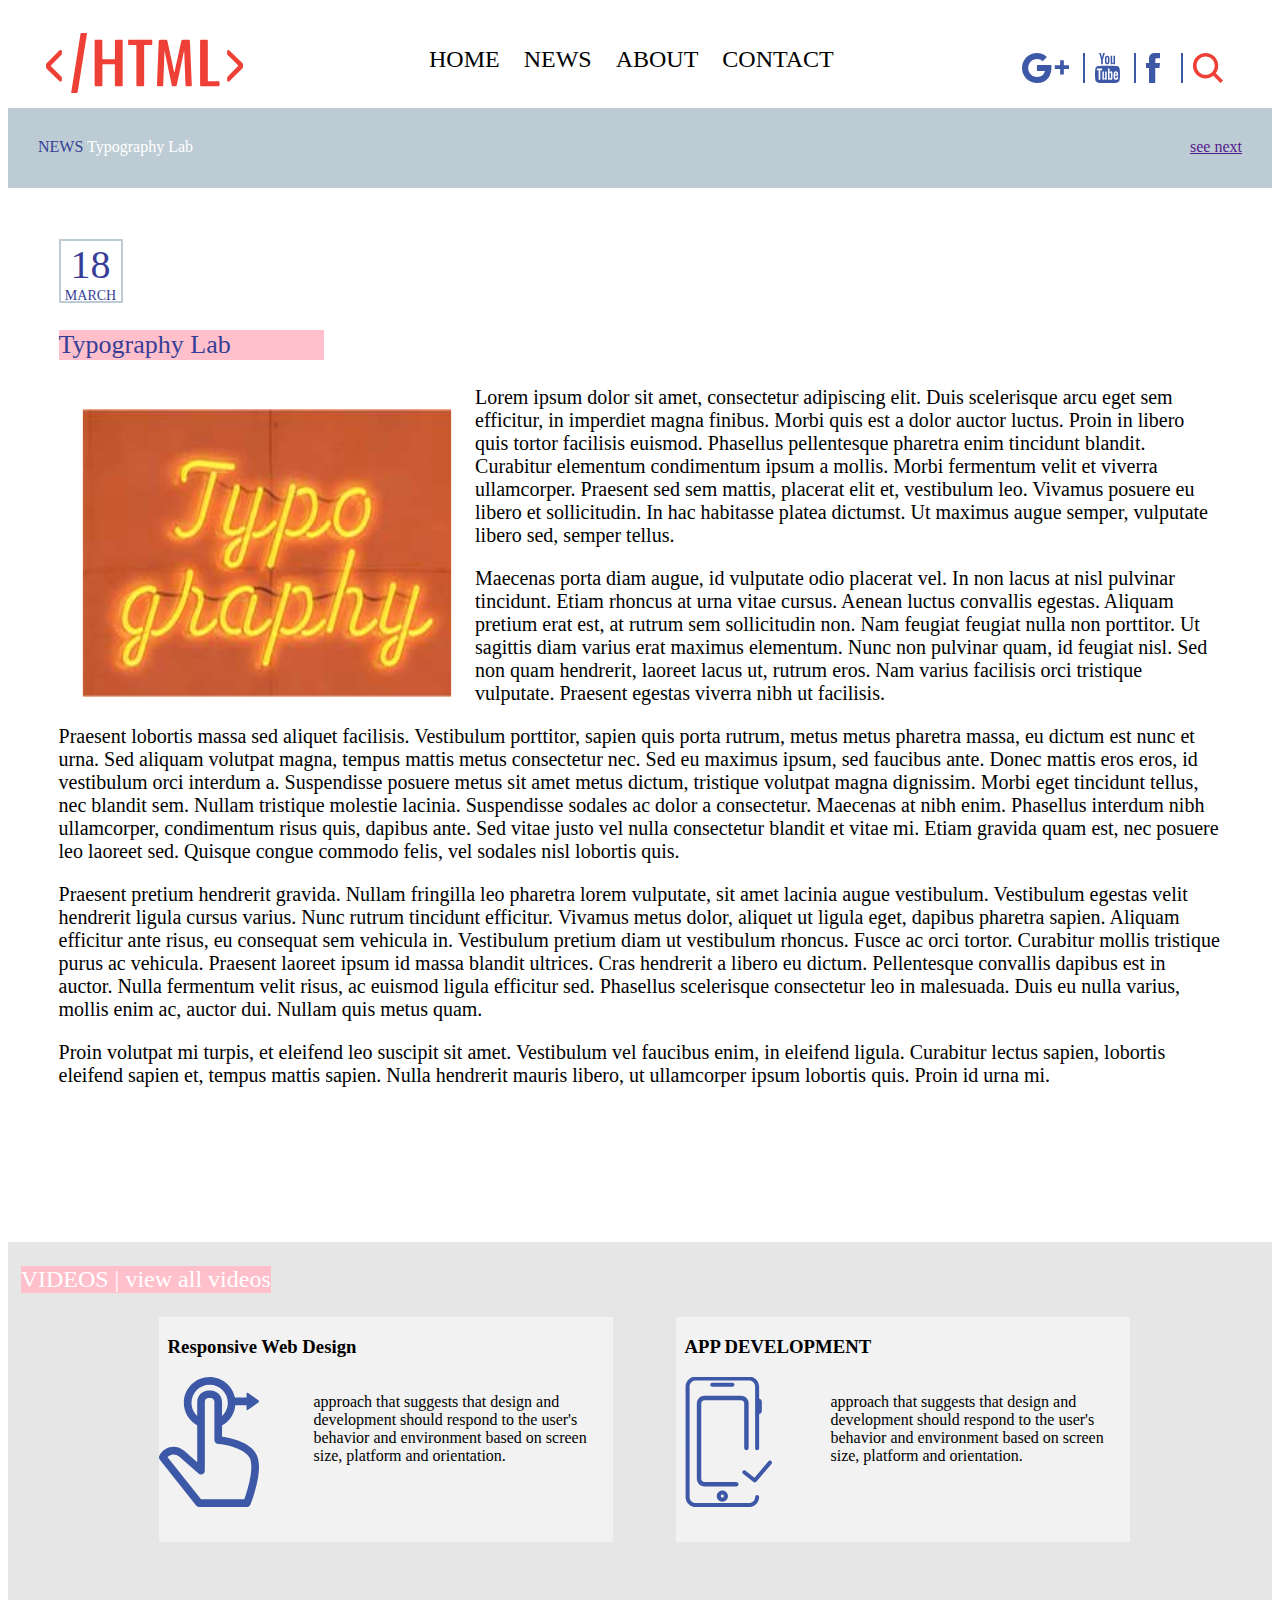
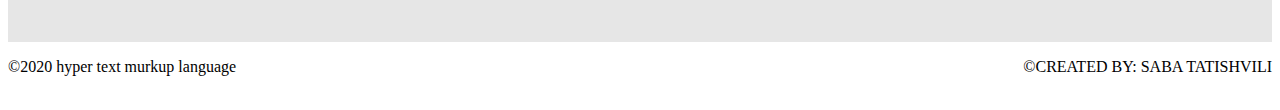
==== about.html @ c066692e "add about page" ====
<!DOCTYPE html>
<html lang="en">
<head>
	<link rel="stylesheet" type="text/css" href="css/eset.css">
	<link rel="stylesheet" type="text/css" href="css/style.css">
	<link rel="icon" type="text/css" href="images/bell.png">
	<meta charset="UTF-8">
	<title>New Year About</title>
</head>
<body>
	<header>
		<a href="index.html"> <img class="htmllogo" src="images/htmllogo.svg" alt="HTML LOGO"> </a> 
		<ul class="ul">
			<li  class="li"> <a class="liTAGa" href="index.html">HOME</a></li>
			<li  class="li"> <a class="liTAGa" href="news.html">NEWS</a></li>
			<li  class="li"> <a class="liTAGa" href="about.html">ABOUT</a></li>
			<li  class="li"> <a class="liTAGa" href="index.html">CONTACT</a></li>
		</ul>
		<div class="headersociallogos">
		    <a href="https://www.google.com/"> <img class="googlelogo" src="images/googlelogo.svg"></a>
		    <a href="https://www.youtube.com/"> <img class="headerlogos" src="images/youtubelogo.svg"></a>
		    <a href="https://www.facebook.com/"> <img class="headerlogos" src="images/facebooklogo.svg"></a>
		    <button class="button1" onclick="myFunction()"><img class="searchlogo" src="images/searchlogo.svg"></button> 
		    <script>function myFunction() {alert("UNDER CONSTRUCTION!");}
            </script>
		</div>
	</header>
	<div class="afterheaderdiv">
		<p class="afterheaderdivp">NEWS    <span class="afterheaderdivspan">Typography Lab </span> </p>
		<a class="afterheaderdiva" href="">see next</a>
	</div>
	<div class="aboutmaindiv">
	   <div class="aboutdiv">
		  <p class="aboutdivp"> 18 </p>
		  <p class="aboutdivp2">MARCH</p>
	   </div>
	   <p class="p">Typography Lab</p>
	   <div>
	   	<img class="typologo" src="images/typographylogo.svg">
	   	<p class="aboutmaindivp"> Lorem ipsum dolor sit amet, consectetur adipiscing elit. Duis scelerisque arcu eget sem efficitur, in imperdiet magna finibus. Morbi quis est a dolor auctor luctus. Proin in libero quis tortor facilisis euismod. Phasellus pellentesque pharetra enim tincidunt blandit. Curabitur elementum condimentum ipsum a mollis. Morbi fermentum velit et viverra ullamcorper. Praesent sed sem mattis, placerat elit et, vestibulum leo. Vivamus posuere eu libero et sollicitudin. In hac habitasse platea dictumst. Ut maximus augue semper, vulputate libero sed, semper tellus. </p>

<p class="aboutmaindivp">Maecenas porta diam augue, id vulputate odio placerat vel. In non lacus at nisl pulvinar tincidunt. Etiam rhoncus at urna vitae cursus. Aenean luctus convallis egestas. Aliquam pretium erat est, at rutrum sem sollicitudin non. Nam feugiat feugiat nulla non porttitor. Ut sagittis diam varius erat maximus elementum. Nunc non pulvinar quam, id feugiat nisl. Sed non quam hendrerit, laoreet lacus ut, rutrum eros. Nam varius facilisis orci tristique vulputate. Praesent egestas viverra nibh ut facilisis.</p>

<p class="aboutmaindivp">Praesent lobortis massa sed aliquet facilisis. Vestibulum porttitor, sapien quis porta rutrum, metus metus pharetra massa, eu dictum est nunc et urna. Sed aliquam volutpat magna, tempus mattis metus consectetur nec. Sed eu maximus ipsum, sed faucibus ante. Donec mattis eros eros, id vestibulum orci interdum a. Suspendisse posuere metus sit amet metus dictum, tristique volutpat magna dignissim. Morbi eget tincidunt tellus, nec blandit sem. Nullam tristique molestie lacinia. Suspendisse sodales ac dolor a consectetur. Maecenas at nibh enim. Phasellus interdum nibh ullamcorper, condimentum risus quis, dapibus ante. Sed vitae justo vel nulla consectetur blandit et vitae mi. Etiam gravida quam est, nec posuere leo laoreet sed. Quisque congue commodo felis, vel sodales nisl lobortis quis.</p>

<p class="aboutmaindivp">Praesent pretium hendrerit gravida. Nullam fringilla leo pharetra lorem vulputate, sit amet lacinia augue vestibulum. Vestibulum egestas velit hendrerit ligula cursus varius. Nunc rutrum tincidunt efficitur. Vivamus metus dolor, aliquet ut ligula eget, dapibus pharetra sapien. Aliquam efficitur ante risus, eu consequat sem vehicula in. Vestibulum pretium diam ut vestibulum rhoncus. Fusce ac orci tortor. Curabitur mollis tristique purus ac vehicula. Praesent laoreet ipsum id massa blandit ultrices. Cras hendrerit a libero eu dictum. Pellentesque convallis dapibus est in auctor. Nulla fermentum velit risus, ac euismod ligula efficitur sed. Phasellus scelerisque consectetur leo in malesuada. Duis eu nulla varius, mollis enim ac, auctor dui. Nullam quis metus quam.</p>

<p class="aboutmaindivp">Proin volutpat mi turpis, et eleifend leo suscipit sit amet. Vestibulum vel faucibus enim, in eleifend ligula. Curabitur lectus sapien, lobortis eleifend sapien et, tempus mattis sapien. Nulla hendrerit mauris libero, ut ullamcorper ipsum lobortis quis. Proin id urna mi. </p>
	  </div>



	</div>
	






	<div class="forthdiv">
		<p class="forthdivp">VIDEOS | view all videos</p>
		<div class="forthfirstdiv"> 
		  <div class="forthminidiv">
			 <h3 class="forthminidivh3"> Responsive Web Design</h3>
			 <img class="forthminidivlogo" src="images/fingerlogo.svg" alt="fingerlogo">
			 <p class="forthminidivp">approach that suggests that design and development should respond to the user's behavior and environment based on screen size, platform and orientation.</p>
		  </div>
		  <div class="forthminidiv">
			 <h3 class="forthminidivh3"> APP DEVELOPMENT</h3>
			 <img class="forthminidivlogo" src="images/phonelogo.svg" alt="phonelogo">
			 <p class="forthminidivp">approach that suggests that design and development should respond to the user's behavior and environment based on screen size, platform and orientation.</p>
		  </div>
		</div>
	</div>
	<footer class="footerbox">
		<p class="footerboxp1">©2020 hyper text murkup language</p>
		<p class="footerboxp2">©CREATED BY: SABA TATISHVILI</p>
		
	</footer>

</body>
</html>
---- css/style.css ----
.headerlogos {
	height: 30px;
	margin-left: 10px;
	border-left: 2px solid #3D58A6;
	padding-left: 10px;
}
.headerlogos:hover {
	height: 40px;
}
.headersociallogos {
	float: right;
	width: 250px;
	margin-top: 3%;
	height: 50px;
}
.htmllogo {
	height: 60px;
	float: left;
	margin: 2% 0 0 3%;
}
.li {
	font-size:  24px;
	color: #3D58A6;
	display: inline-block;
	margin-left: 4%;
	text-decoration: none;
	color: black;
}
.ul {
	height: 20px;
	width: 500px;
	display: inline-block;
	margin-left: 10%;
	margin-top: 3%
}
header {
	height: 100px;
	position: sticky;
	top: 0%;
	background-color: white;
}
.googlelogo {
	height: 30px;
}
.googlelogo:hover {
	height: 40px;
}
.searchlogo {
	height: 30px;
	margin-left: 10px;
	border-left: 2px solid #3D58A6;
	padding-left: 10px;
}
.searchlogo:hover {
	height: 40px;
}
.liTAGa {
	text-decoration: none;
	font-size: 24px;
	color: black;
}
.liTAGa:hover {
	color: gray;
}
.firstmaindiv {
	height: 520px;
	background-color: #E6E6E6;
}
.computerlogo {
	width: 1170px;
	margin: 3% 2% 3% 3.5%;
}
.seconddiv {
	background-color: #363E97;
	height: 500px;
	padding: 2%;
}
.secondminidiv {
	display: inline-flex;
	background-color: white;
	width: 570px;
	height: 320px;
	margin: 6% 0% 0% 1.5%;
	justify-content: center;
}
.secondmaindivp {
	margin-top: 25%;
}
.seconddivp {
	color: white;
	font-size: 24px;
	background-color: pink;
	width: 252px;
	margin: 2% 0 0.2% 2%;
	clear: none;
}
.thirddiv {
	height: 450px;
	background-color: #BDCCD4;
	padding: 4%;
	justify-content: center;
}
.thirdminidiv {
	width: 270px;
	height: 270px;
	background-color: #E6E6E6;
	display: inline-block;
	margin: 6% 1% 0 0;
}
.thirdminidivimg {
	width: 270px;
	height: 210px;
	display: inline-block;
	justify-content: center;
}
.thirdminidivp {
	text-align: center;
}
.thirdivp {
	color: white; 
	font-size: 24px;
	margin-left: 1%;
    background-color: pink;
    width: 220px;
}
.forthdiv {
	background-color: #E6E6E6;
	height: 400px;
	width: 100%;
	padding: 0%;
}
.forthdivp {
	color: white;
	font-size: 24px;
	background-color: pink;
	display: inline-block;
	margin-left: 1%;
}
.forthminidiv {
	height: 225px;
	width: 517px;
	background-color: #F2F2F2;
	margin: 0 0 0 6%;
	align-items: 
}
.forthminidivlogo {
    width: 100.873px;
    height: 130.500px;
}
.forthfirstdiv {
	display: inline-flex;
	margin-left: 7%;
}
.forthminidivh3 {
	margin-left: 2%;
}
.forthminidivp {
	display: inline-block;
	width: 300px;
	float: right;
}
.footerbox {
	height: 60px;
}
.footerboxp1 {
	float: left;
}
.footerboxp2 {
	float: right;
}
.button1 {
  background-color: white;
  border: none;
  color: red;
  padding: 5px 5px;
  text-align: center;
  text-decoration: none;
  display: inline-block;
  font-size: 16px;
  margin: 2px 2px;
  cursor: pointer;
}
.thirddivnews {
	height: 900px;
	background-color: #BDCCD4;
	padding: 4%;
	justify-content: center;
}
.loadmorebutton {
	background-color: #83939B;
    border: none;
    color: #FFFFFF;
    text-align: center;
    font-size: 28px;
    padding: 20px;
    width: 200px;
    transition: all 0.5s;
    cursor: pointer;
    margin: 5px;
    margin: 5% 5% 5% 40%;
}
.forminibox {
	width: 113px;
	height: 22px;
}
.afterheaderdiv {
	height: 80px;
	background-color: #BDCCD4;
}
.afterheaderdiva {
	float: right;
	display: inline-block;
	margin: 30px 30px 0 0;
}
.afterheaderdivp {
	float: left;
	color: #363E97;
	display: inline-block;
    margin: 30px 0 0 30px;
}
.afterheaderdivspan {
	color: white;
}
.aboutdiv {
	width: 60px;
	height: 60px;
	border: 2px solid #BDCCD4;
	display: inline-block;
	text-align: center;
}
.aboutdivp {
	font-size: 40px;
	margin: 0 0 0 0;
	color: #363E97;
}
.aboutdivp2 {
	font-size: 14px;
	margin: 0 0 0 0;
	color: #363E97;
}
.p {
	background-color: pink;
	font-size: 26px;
	color: #363E97;
	width: 265px;
}
.aboutmaindiv {
	padding: 4%;
	height: 953px;
}
.typologo {
	width: 370px;
	height: 287.778px;
	float: left;
	padding: 2%;
}
.aboutmaindivp {
	font-size: 20px;

}
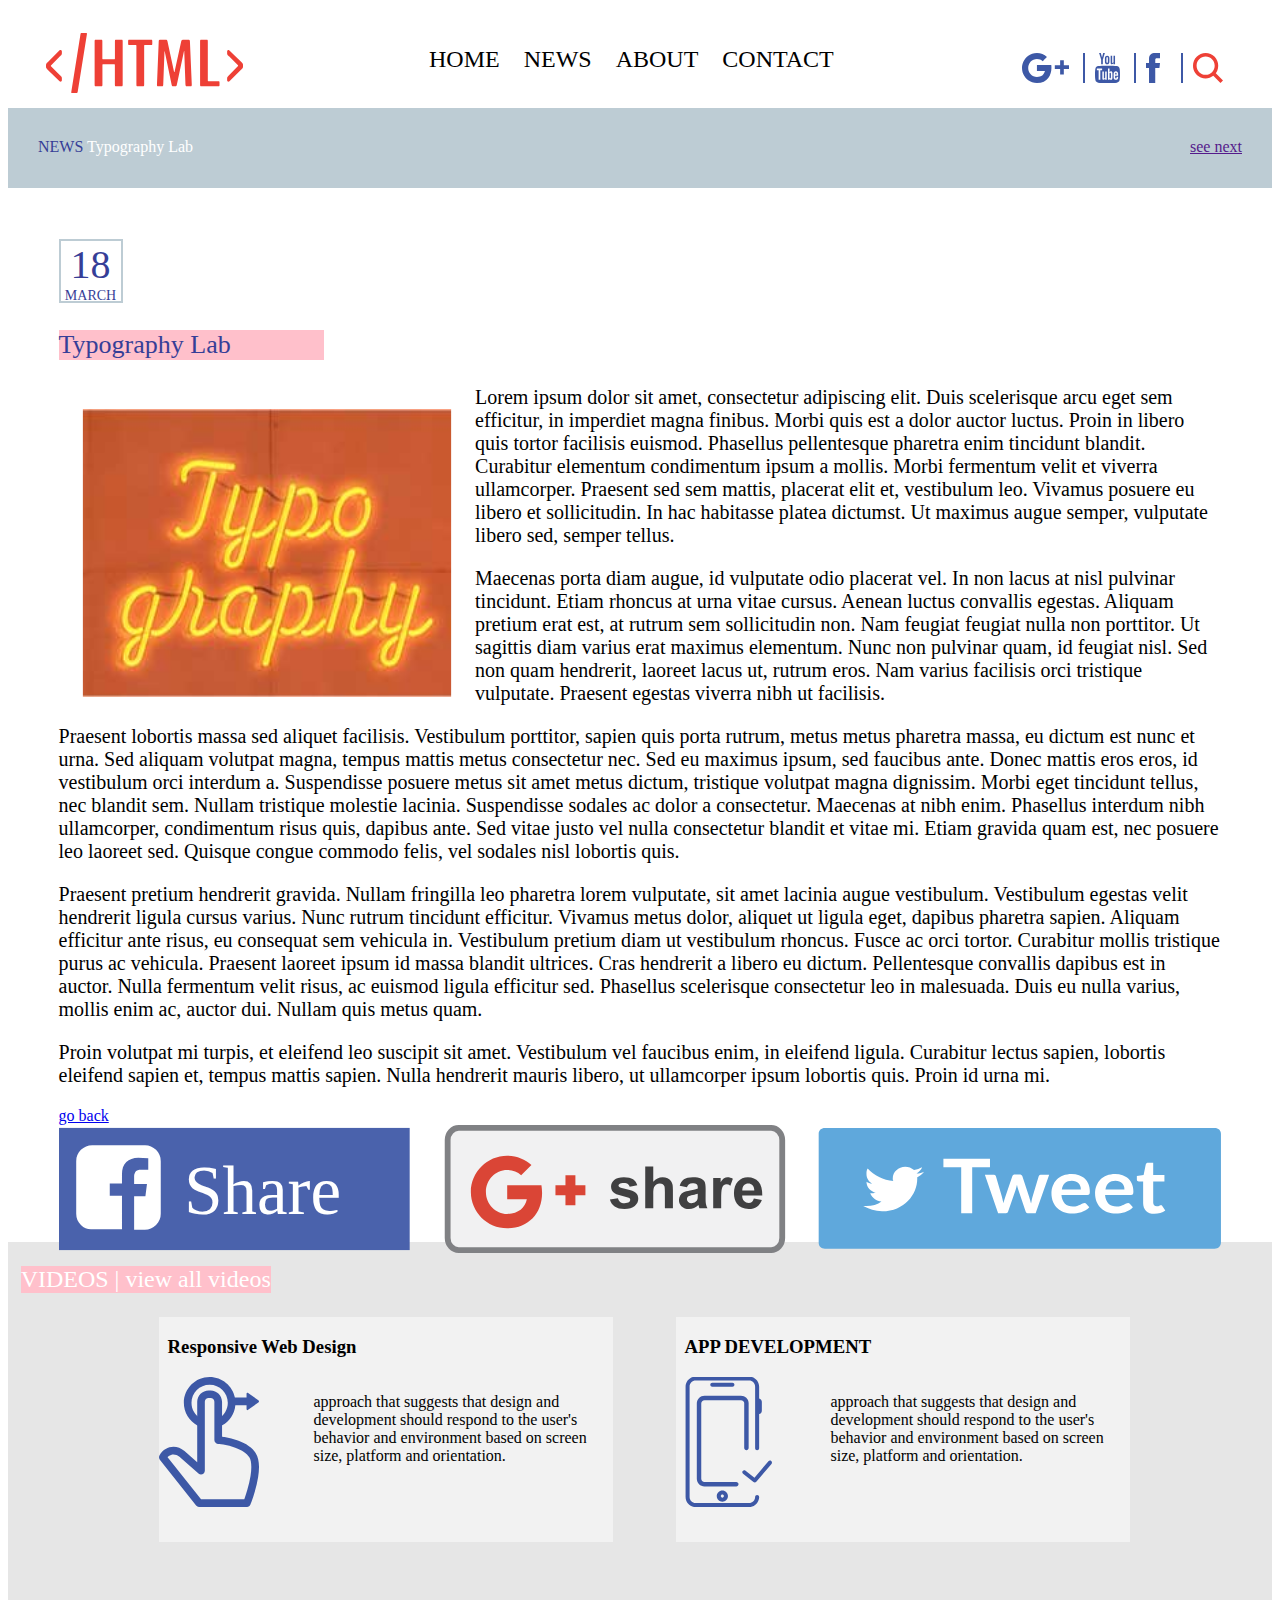
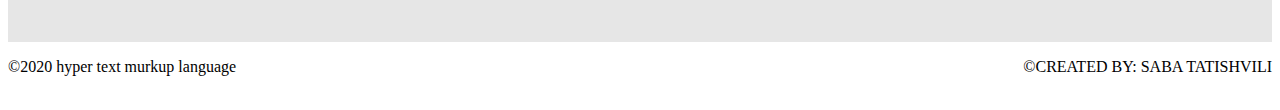
==== commit 8030415d: "name changing" ====
--- a/about.html
+++ b/about.html
@@ -36,16 +36,20 @@
 	   </div>
 	   <p class="p">Typography Lab</p>
 	   <div>
-	   	<img class="typologo" src="images/typographylogo.svg">
-	   	<p class="aboutmaindivp"> Lorem ipsum dolor sit amet, consectetur adipiscing elit. Duis scelerisque arcu eget sem efficitur, in imperdiet magna finibus. Morbi quis est a dolor auctor luctus. Proin in libero quis tortor facilisis euismod. Phasellus pellentesque pharetra enim tincidunt blandit. Curabitur elementum condimentum ipsum a mollis. Morbi fermentum velit et viverra ullamcorper. Praesent sed sem mattis, placerat elit et, vestibulum leo. Vivamus posuere eu libero et sollicitudin. In hac habitasse platea dictumst. Ut maximus augue semper, vulputate libero sed, semper tellus. </p>
+	    	<img class="typologo" src="images/typographylogo.svg">
+	   	    <p class="aboutmaindivp"> Lorem ipsum dolor sit amet, consectetur adipiscing elit. Duis scelerisque arcu eget sem efficitur, in imperdiet magna finibus. Morbi quis est a dolor auctor luctus. Proin in libero quis tortor facilisis euismod. Phasellus pellentesque pharetra enim tincidunt blandit. Curabitur elementum condimentum ipsum a mollis. Morbi fermentum velit et viverra ullamcorper. Praesent sed sem mattis, placerat elit et, vestibulum leo. Vivamus posuere eu libero et sollicitudin. In hac habitasse platea dictumst. Ut maximus augue semper, vulputate libero sed, semper tellus. </p>
 
-<p class="aboutmaindivp">Maecenas porta diam augue, id vulputate odio placerat vel. In non lacus at nisl pulvinar tincidunt. Etiam rhoncus at urna vitae cursus. Aenean luctus convallis egestas. Aliquam pretium erat est, at rutrum sem sollicitudin non. Nam feugiat feugiat nulla non porttitor. Ut sagittis diam varius erat maximus elementum. Nunc non pulvinar quam, id feugiat nisl. Sed non quam hendrerit, laoreet lacus ut, rutrum eros. Nam varius facilisis orci tristique vulputate. Praesent egestas viverra nibh ut facilisis.</p>
+            <p class="aboutmaindivp">Maecenas porta diam augue, id vulputate odio placerat vel. In non lacus at nisl pulvinar tincidunt. Etiam rhoncus at urna vitae cursus. Aenean luctus convallis egestas. Aliquam pretium erat est, at rutrum sem sollicitudin non. Nam feugiat feugiat nulla non porttitor. Ut sagittis diam varius erat maximus elementum. Nunc non pulvinar quam, id feugiat nisl. Sed non quam hendrerit, laoreet lacus ut, rutrum eros. Nam varius facilisis orci tristique vulputate. Praesent egestas viverra nibh ut facilisis.</p>
 
-<p class="aboutmaindivp">Praesent lobortis massa sed aliquet facilisis. Vestibulum porttitor, sapien quis porta rutrum, metus metus pharetra massa, eu dictum est nunc et urna. Sed aliquam volutpat magna, tempus mattis metus consectetur nec. Sed eu maximus ipsum, sed faucibus ante. Donec mattis eros eros, id vestibulum orci interdum a. Suspendisse posuere metus sit amet metus dictum, tristique volutpat magna dignissim. Morbi eget tincidunt tellus, nec blandit sem. Nullam tristique molestie lacinia. Suspendisse sodales ac dolor a consectetur. Maecenas at nibh enim. Phasellus interdum nibh ullamcorper, condimentum risus quis, dapibus ante. Sed vitae justo vel nulla consectetur blandit et vitae mi. Etiam gravida quam est, nec posuere leo laoreet sed. Quisque congue commodo felis, vel sodales nisl lobortis quis.</p>
+            <p class="aboutmaindivp">Praesent lobortis massa sed aliquet facilisis. Vestibulum porttitor, sapien quis porta rutrum, metus metus pharetra massa, eu dictum est nunc et urna. Sed aliquam volutpat magna, tempus mattis metus consectetur nec. Sed eu maximus ipsum, sed faucibus ante. Donec mattis eros eros, id vestibulum orci interdum a. Suspendisse posuere metus sit amet metus dictum, tristique volutpat magna dignissim. Morbi eget tincidunt tellus, nec blandit sem. Nullam tristique molestie lacinia. Suspendisse sodales ac dolor a consectetur. Maecenas at nibh enim. Phasellus interdum nibh ullamcorper, condimentum risus quis, dapibus ante. Sed vitae justo vel nulla consectetur blandit et vitae mi. Etiam gravida quam est, nec posuere leo laoreet sed. Quisque congue commodo felis, vel sodales nisl lobortis quis.</p>
 
-<p class="aboutmaindivp">Praesent pretium hendrerit gravida. Nullam fringilla leo pharetra lorem vulputate, sit amet lacinia augue vestibulum. Vestibulum egestas velit hendrerit ligula cursus varius. Nunc rutrum tincidunt efficitur. Vivamus metus dolor, aliquet ut ligula eget, dapibus pharetra sapien. Aliquam efficitur ante risus, eu consequat sem vehicula in. Vestibulum pretium diam ut vestibulum rhoncus. Fusce ac orci tortor. Curabitur mollis tristique purus ac vehicula. Praesent laoreet ipsum id massa blandit ultrices. Cras hendrerit a libero eu dictum. Pellentesque convallis dapibus est in auctor. Nulla fermentum velit risus, ac euismod ligula efficitur sed. Phasellus scelerisque consectetur leo in malesuada. Duis eu nulla varius, mollis enim ac, auctor dui. Nullam quis metus quam.</p>
-
-<p class="aboutmaindivp">Proin volutpat mi turpis, et eleifend leo suscipit sit amet. Vestibulum vel faucibus enim, in eleifend ligula. Curabitur lectus sapien, lobortis eleifend sapien et, tempus mattis sapien. Nulla hendrerit mauris libero, ut ullamcorper ipsum lobortis quis. Proin id urna mi. </p>
+            <p class="aboutmaindivp">Praesent pretium hendrerit gravida. Nullam fringilla leo pharetra lorem vulputate, sit amet lacinia augue vestibulum. Vestibulum egestas velit hendrerit ligula cursus varius. Nunc rutrum tincidunt efficitur. Vivamus metus dolor, aliquet ut ligula eget, dapibus pharetra sapien. Aliquam efficitur ante risus, eu consequat sem vehicula in. Vestibulum pretium diam ut vestibulum rhoncus. Fusce ac orci tortor. Curabitur mollis tristique purus ac vehicula. Praesent laoreet ipsum id massa blandit ultrices. Cras hendrerit a libero eu dictum. Pellentesque convallis dapibus est in auctor. Nulla fermentum velit risus, ac euismod ligula efficitur sed. Phasellus scelerisque consectetur leo in malesuada. Duis eu nulla varius, mollis enim ac, auctor dui. Nullam quis metus quam.</p>
+ 
+            <p class="aboutmaindivp">Proin volutpat mi turpis, et eleifend leo suscipit sit amet. Vestibulum vel faucibus enim, in eleifend ligula. Curabitur lectus sapien, lobortis eleifend sapien et, tempus mattis sapien. Nulla hendrerit mauris libero, ut ullamcorper ipsum lobortis quis. Proin id urna mi. </p>
+	  </div>
+	  <div class="aboutdiv4">
+	  	<a class="abouta" href="news.html">go back</a>
+	  	<img src="images/socialmediatype2.svg">
 	  </div>
 
 
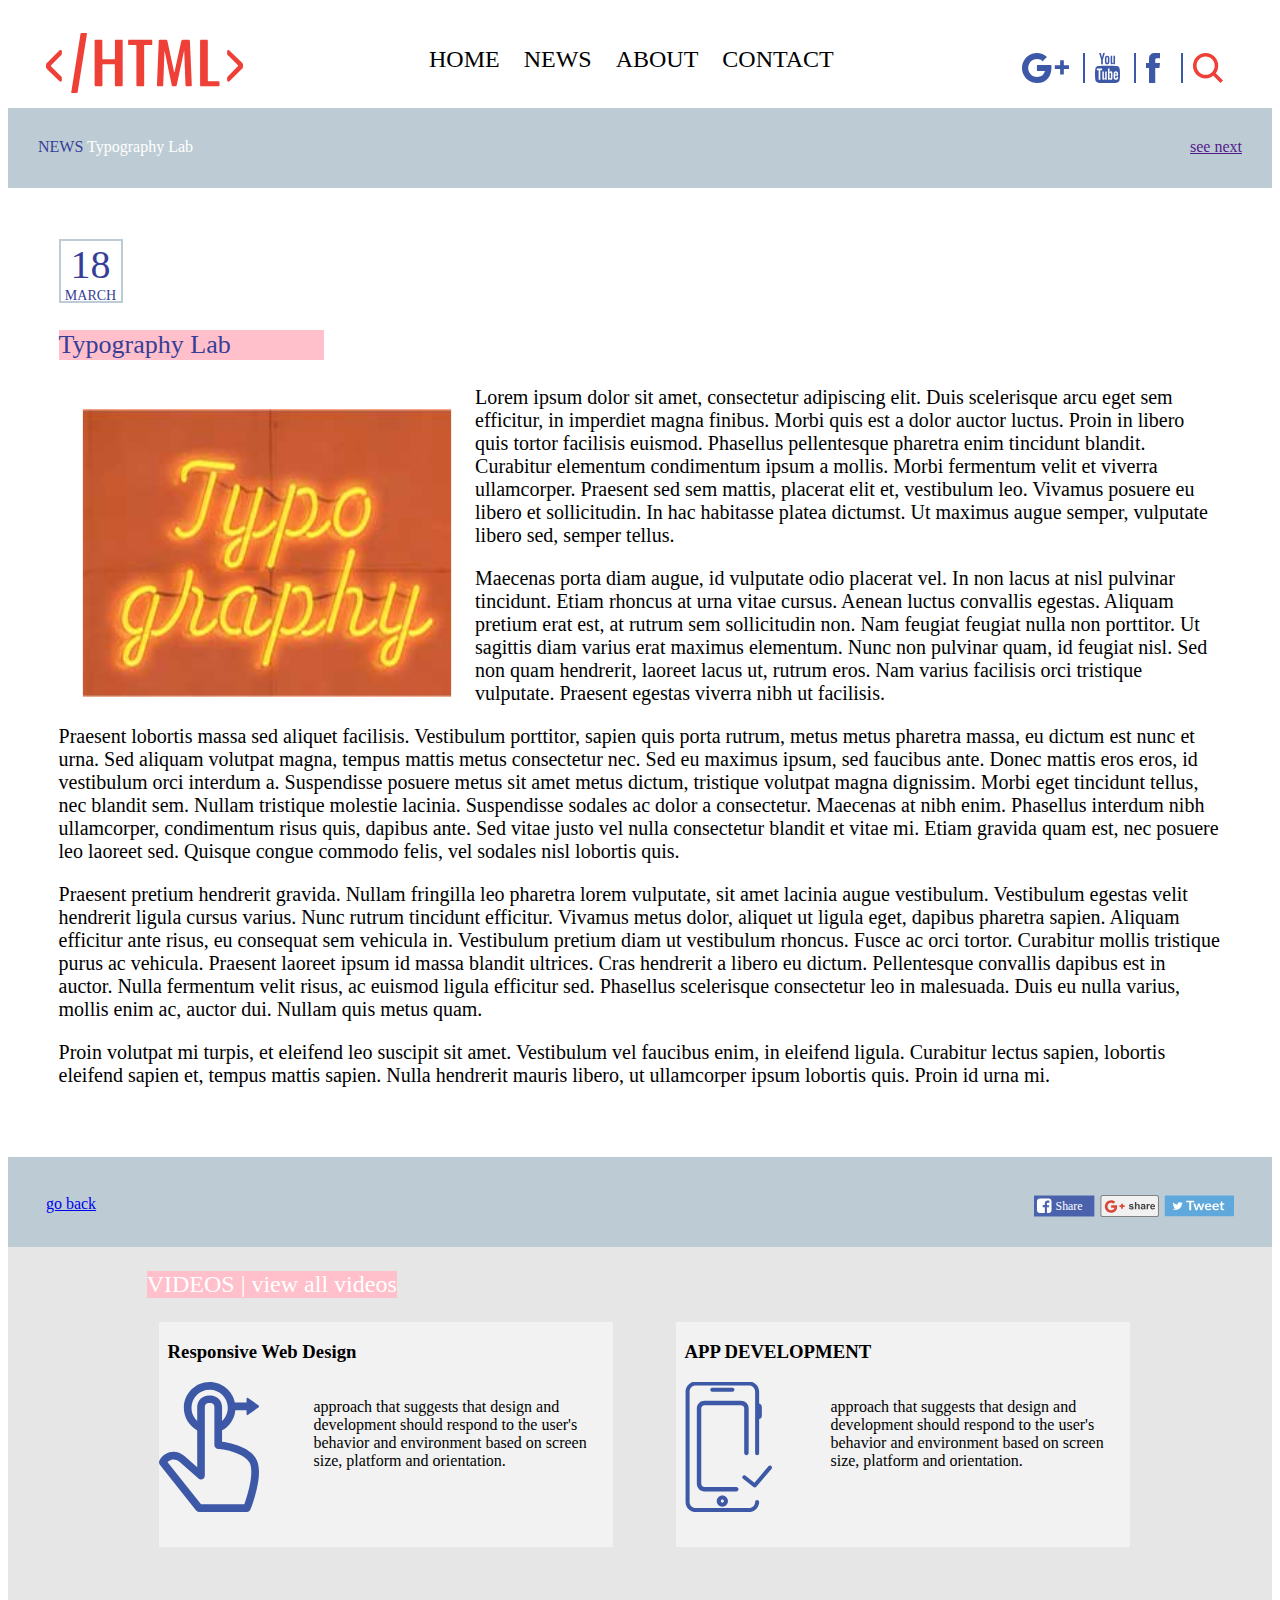
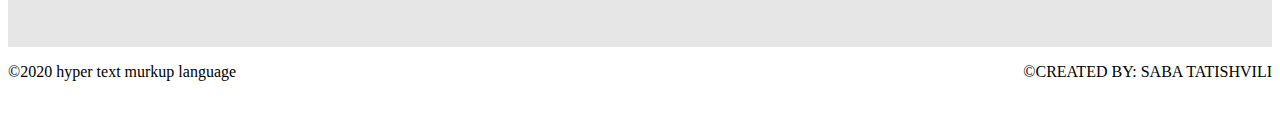
==== commit fc5a7f06: "add about page" ====
--- a/about.html
+++ b/about.html
@@ -5,7 +5,7 @@
 	<link rel="stylesheet" type="text/css" href="css/style.css">
 	<link rel="icon" type="text/css" href="images/bell.png">
 	<meta charset="UTF-8">
-	<title>New Year About</title>
+	<title>New Year typography</title>
 </head>
 <body>
 	<header>
@@ -13,7 +13,7 @@
 		<ul class="ul">
 			<li  class="li"> <a class="liTAGa" href="index.html">HOME</a></li>
 			<li  class="li"> <a class="liTAGa" href="news.html">NEWS</a></li>
-			<li  class="li"> <a class="liTAGa" href="about.html">ABOUT</a></li>
+			<li  class="li"> <a class="liTAGa" href="about1.html">ABOUT</a></li>
 			<li  class="li"> <a class="liTAGa" href="index.html">CONTACT</a></li>
 		</ul>
 		<div class="headersociallogos">
@@ -47,14 +47,11 @@
  
             <p class="aboutmaindivp">Proin volutpat mi turpis, et eleifend leo suscipit sit amet. Vestibulum vel faucibus enim, in eleifend ligula. Curabitur lectus sapien, lobortis eleifend sapien et, tempus mattis sapien. Nulla hendrerit mauris libero, ut ullamcorper ipsum lobortis quis. Proin id urna mi. </p>
 	  </div>
+	</div>
 	  <div class="aboutdiv4">
 	  	<a class="abouta" href="news.html">go back</a>
-	  	<img src="images/socialmediatype2.svg">
+	  	<img class="socialmediatype2" src="images/socialmediatype2.svg" alt="socialmedia">
 	  </div>
-
-
-
-	</div>
 	
 
 
--- a/css/style.css
+++ b/css/style.css
@@ -207,6 +207,10 @@
 	height: 80px;
 	background-color: #BDCCD4;
 }
+.afterheaderdiv2 {
+	height: 80px;
+	background-color: #EE4036;
+}
 .afterheaderdiva {
 	float: right;
 	display: inline-block;
@@ -246,7 +250,6 @@
 }
 .aboutmaindiv {
 	padding: 4%;
-	height: 953px;
 }
 .typologo {
 	width: 370px;
@@ -258,21 +261,95 @@
 	font-size: 20px;
 
 }
-
-
-
-
-
-
-
-
-
-
-
-
-
-
-
-
-
-
+.aboutdiv4 {
+	height: 90px;
+	background-color:  #BDCCD4;
+}
+.socialmediatype2 {
+	width: 200px;
+	float: right;
+	margin: 3%;
+}
+.abouta {
+	float: left;
+	margin: 3%;
+}
+.darts {
+	width: 200px;
+	height: 200px;
+	margin: 5% 5% 5% 15%;
+}
+.aboutcomputer {
+	width: 300px;
+}
+.rocket {
+	width: 194px;
+	height: 194.009px;
+	margin: 5% 5% 5% 15%;
+}
+.about1div {
+	display: flex;
+
+}
+.rocketdiv {
+	width: 250px;
+	height: 250px;
+	border: 2px solid red;
+	padding: 10%;
+}
+.aboutcomputermain {
+	width: 300px;
+	height: 300px;
+	border: 2px solid red;
+	padding: 10%;
+}
+.about1minidiv {
+	margin: 5%;
+	
+	
+}
+.about2minidiv {
+	margin: 5%;
+
+
+}
+.about3minidiv {
+	margin: 5%;
+}
+.abouth2 {
+	color: red;
+	background-color: pink;
+	display: inline-block;
+}
+.abouthp {
+	color: #58595B;
+	background-color: pink;
+	width: 166px;
+}
+.about1div {
+	border-bottom: 2px solid red;
+}
+.man {
+	height: 170px;
+	margin-left: 9%;
+}
+.abouth3 {
+	color: red;
+	background-color: pink;
+	font-size: 22px;
+    width: 68px;
+    margin-left: 9%;
+    
+}
+.afterabout {
+    padding: 3%;
+}
+
+
+
+
+
+
+
+
+
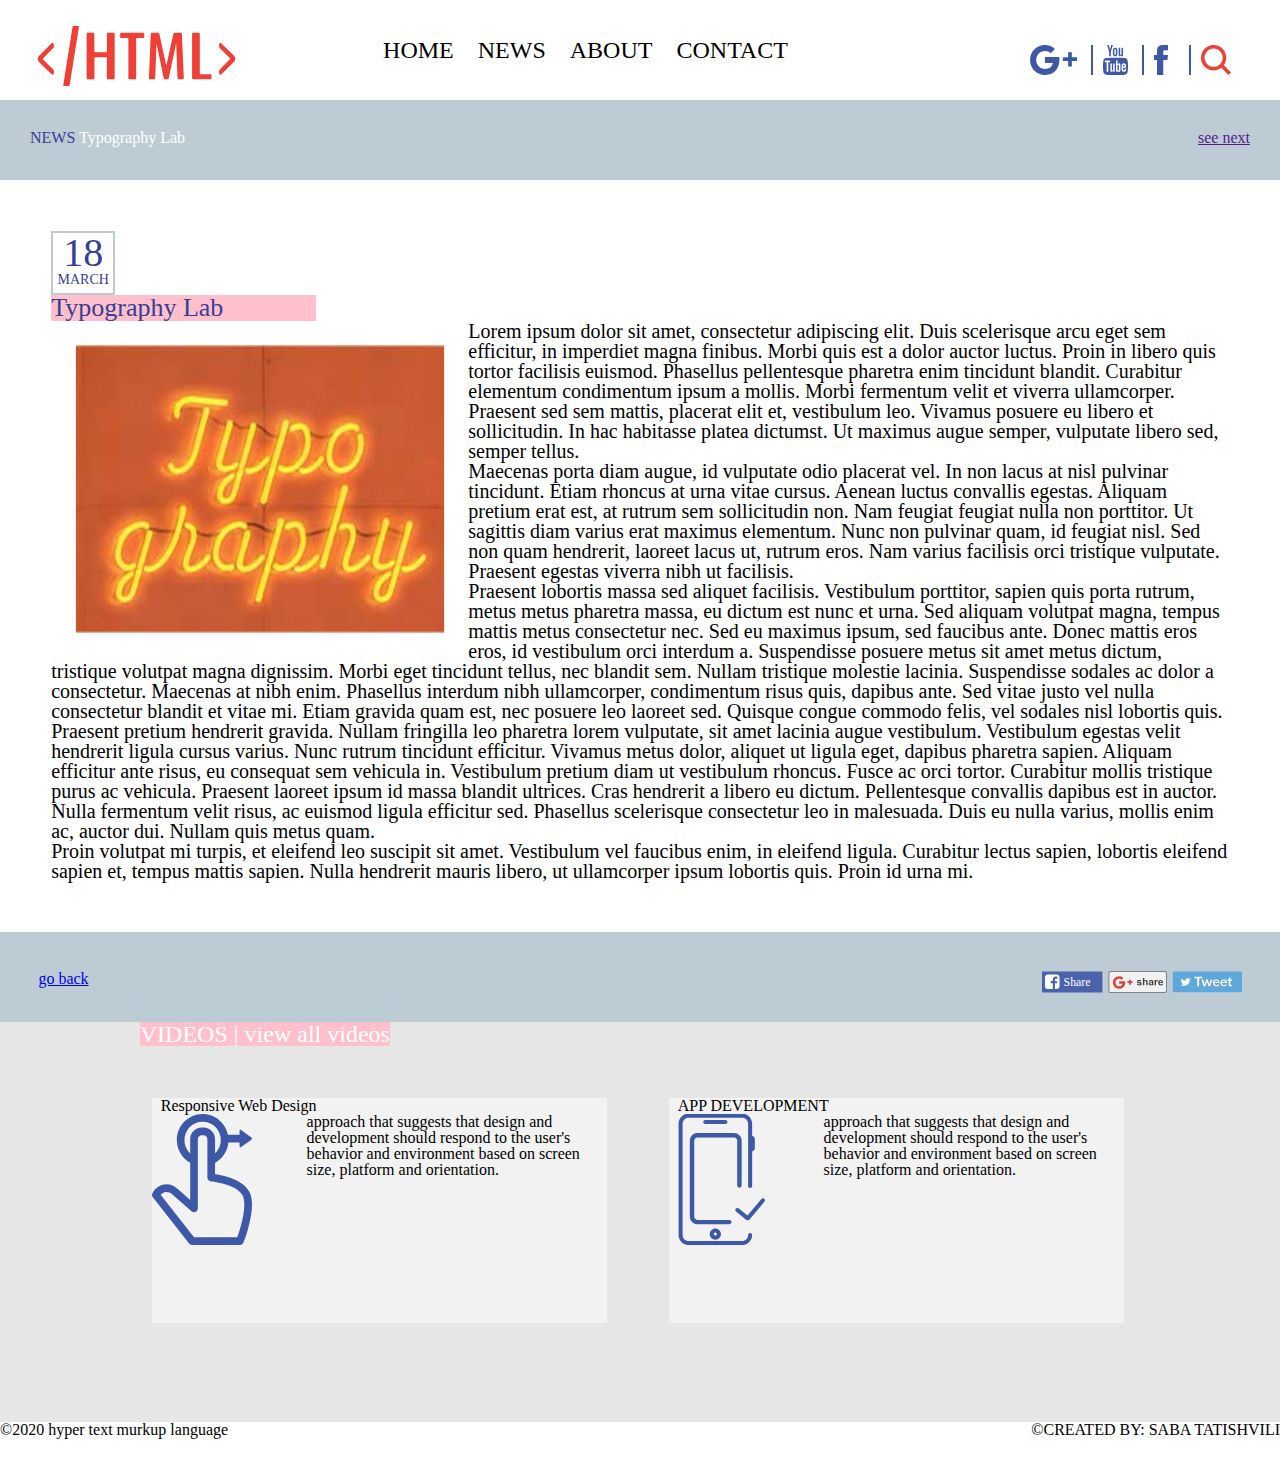
==== commit 2f7cec5a: "99% DONE" ====
--- a/about.html
+++ b/about.html
@@ -1,7 +1,7 @@
 <!DOCTYPE html>
 <html lang="en">
 <head>
-	<link rel="stylesheet" type="text/css" href="css/eset.css">
+	<link rel="stylesheet" type="text/css" href="css/reset.css">
 	<link rel="stylesheet" type="text/css" href="css/style.css">
 	<link rel="icon" type="text/css" href="images/bell.png">
 	<meta charset="UTF-8">
@@ -14,7 +14,7 @@
 			<li  class="li"> <a class="liTAGa" href="index.html">HOME</a></li>
 			<li  class="li"> <a class="liTAGa" href="news.html">NEWS</a></li>
 			<li  class="li"> <a class="liTAGa" href="about1.html">ABOUT</a></li>
-			<li  class="li"> <a class="liTAGa" href="index.html">CONTACT</a></li>
+			<li  class="li"> <a class="liTAGa" href="contact.html">CONTACT</a></li>
 		</ul>
 		<div class="headersociallogos">
 		    <a href="https://www.google.com/"> <img class="googlelogo" src="images/googlelogo.svg"></a>
@@ -51,14 +51,7 @@
 	  <div class="aboutdiv4">
 	  	<a class="abouta" href="news.html">go back</a>
 	  	<img class="socialmediatype2" src="images/socialmediatype2.svg" alt="socialmedia">
-	  </div>
-	
-
-
-
-
-
-
+	</div>
 	<div class="forthdiv">
 		<p class="forthdivp">VIDEOS | view all videos</p>
 		<div class="forthfirstdiv"> 
--- a/css/style.css
+++ b/css/style.css
@@ -140,7 +140,7 @@
 	height: 225px;
 	width: 517px;
 	background-color: #F2F2F2;
-	margin: 0 0 0 6%;
+	margin: 5% 0 0 6%;
 	align-items: 
 }
 .forthminidivlogo {
@@ -344,12 +344,61 @@
 .afterabout {
     padding: 3%;
 }
-
-
-
-
-
-
-
-
-
+.map {
+	background-color: #E6E6E6;
+	padding: 1% 0% 1% 4%;
+}
+.mapframe {
+	width: 1170px;
+	height: 460px;
+
+}
+.bluezonemain {
+	padding: 0 4% 0 4%;
+}
+.bluezone {
+	background-color: #363E97;
+	padding: 4%;
+}
+input[type=text], select, textarea {
+  width: 100%;
+  padding: 12px;
+  border: 1px solid white;
+  border-radius: 4px;
+  box-sizing: border-box;
+  margin-top: 6px;
+  margin-bottom: 16px;
+  resize: vertical;
+}
+
+input[type=submit] {
+  background-color: #4CAF50;
+  color: white;
+  padding: 12px 20px;
+  border: none;
+  border-radius: 4px;
+  cursor: pointer;
+}
+
+input[type=submit]:hover {
+  background-color: #45a049;
+}
+
+.form {
+  border-radius: 5px;
+  background-color: #363E97;
+  padding: 20px;
+  width: 600px;
+  margin: 5% 3% 0% 27%;
+}
+.bluezonep {
+	color: white; 
+	width: 160px;
+	display: flex;
+    flex-direction: column;
+    margin-bottom: 15px;
+}
+.contactinfo {
+	float: left;
+}
+
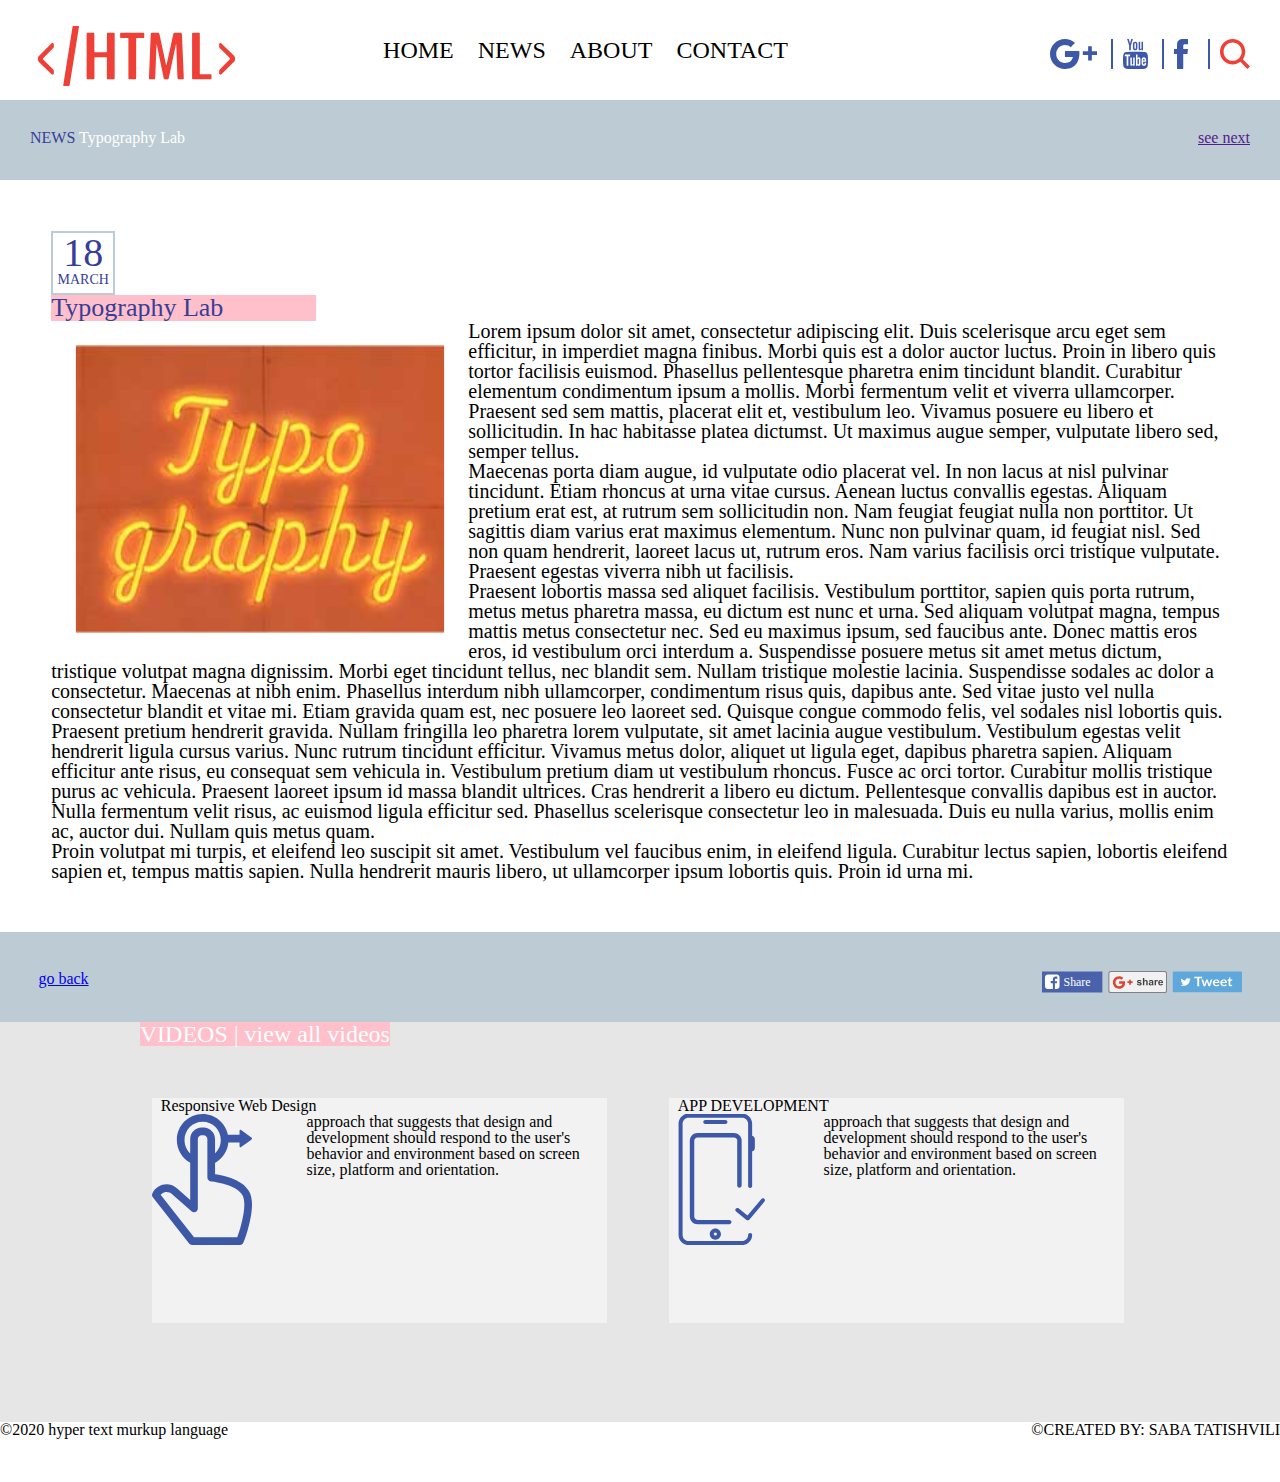
==== commit 0dc50add: "done" ====
--- a/about.html
+++ b/about.html
@@ -20,7 +20,7 @@
 		    <a href="https://www.google.com/"> <img class="googlelogo" src="images/googlelogo.svg"></a>
 		    <a href="https://www.youtube.com/"> <img class="headerlogos" src="images/youtubelogo.svg"></a>
 		    <a href="https://www.facebook.com/"> <img class="headerlogos" src="images/facebooklogo.svg"></a>
-		    <button class="button1" onclick="myFunction()"><img class="searchlogo" src="images/searchlogo.svg"></button> 
+		    <button class="button1" onclick="myFunction()"><img class="headerlogos" src="images/searchlogo.svg"></button> 
 		    <script>function myFunction() {alert("UNDER CONSTRUCTION!");}
             </script>
 		</div>
--- a/css/style.css
+++ b/css/style.css
@@ -3,9 +3,30 @@
 	margin-left: 10px;
 	border-left: 2px solid #3D58A6;
 	padding-left: 10px;
+	animation: scaledown .4s linear;
+	animation-fill-mode: forwards;
 }
 .headerlogos:hover {
-	height: 40px;
+	z-index: 100;
+	animation: scale 1s ease;
+	animation-fill-mode: forwards;
+}
+@keyframes scaledown{
+	0%{
+		-webkit-transform: scale(1.1);
+		transform: scale(1.1);
+	}
+	100%{
+		-webkit-transform: scale(1.0);
+		transform: scale(1.0);
+	}
+}
+@keyframes scale{
+	0%{
+		-webkit-transform: scale(1)
+		transform: scale(1);
+	}
+
 }
 .headersociallogos {
 	float: right;
@@ -41,9 +62,32 @@
 }
 .googlelogo {
 	height: 30px;
-}
+	margin-left: 10px;
+	padding-left: 10px;
+	animation: scaledown .4s linear;
+	animation-fill-mode: forwards;}
 .googlelogo:hover {
-	height: 40px;
+	z-index: 100;
+	animation: scale 1s ease;
+	animation-fill-mode: forwards;
+}
+@keyframes scaledown{
+	0%{
+		-webkit-transform: scale(1.1);
+		transform: scale(1.1);
+	}
+	100%{
+		-webkit-transform: scale(1.0);
+		transform: scale(1.0);
+	}
+}
+@keyframes scale{
+	0%{
+		-webkit-transform: scale(1)
+		transform: scale(1);
+	}
+
+}
 }
 .searchlogo {
 	height: 30px;
@@ -69,6 +113,8 @@
 .computerlogo {
 	width: 1170px;
 	margin: 3% 2% 3% 3.5%;
+	display: inline-flex;
+	justify-content: center;
 }
 .seconddiv {
 	background-color: #363E97;
@@ -97,15 +143,16 @@
 .thirddiv {
 	height: 450px;
 	background-color: #BDCCD4;
-	padding: 4%;
-	justify-content: center;
+	padding: 4%;	
 }
 .thirdminidiv {
 	width: 270px;
 	height: 270px;
 	background-color: #E6E6E6;
-	display: inline-block;
 	margin: 6% 1% 0 0;
+	display: inline-block;
+
+	
 }
 .thirdminidivimg {
 	width: 270px;
@@ -171,14 +218,9 @@
 .button1 {
   background-color: white;
   border: none;
-  color: red;
-  padding: 5px 5px;
   text-align: center;
   text-decoration: none;
   display: inline-block;
-  font-size: 16px;
-  margin: 2px 2px;
-  cursor: pointer;
 }
 .thirddivnews {
 	height: 900px;
@@ -401,4 +443,7 @@
 .contactinfo {
 	float: left;
 }
-
+.thirdmainflex {
+	display: flex;
+	justify-content: center;
+}
